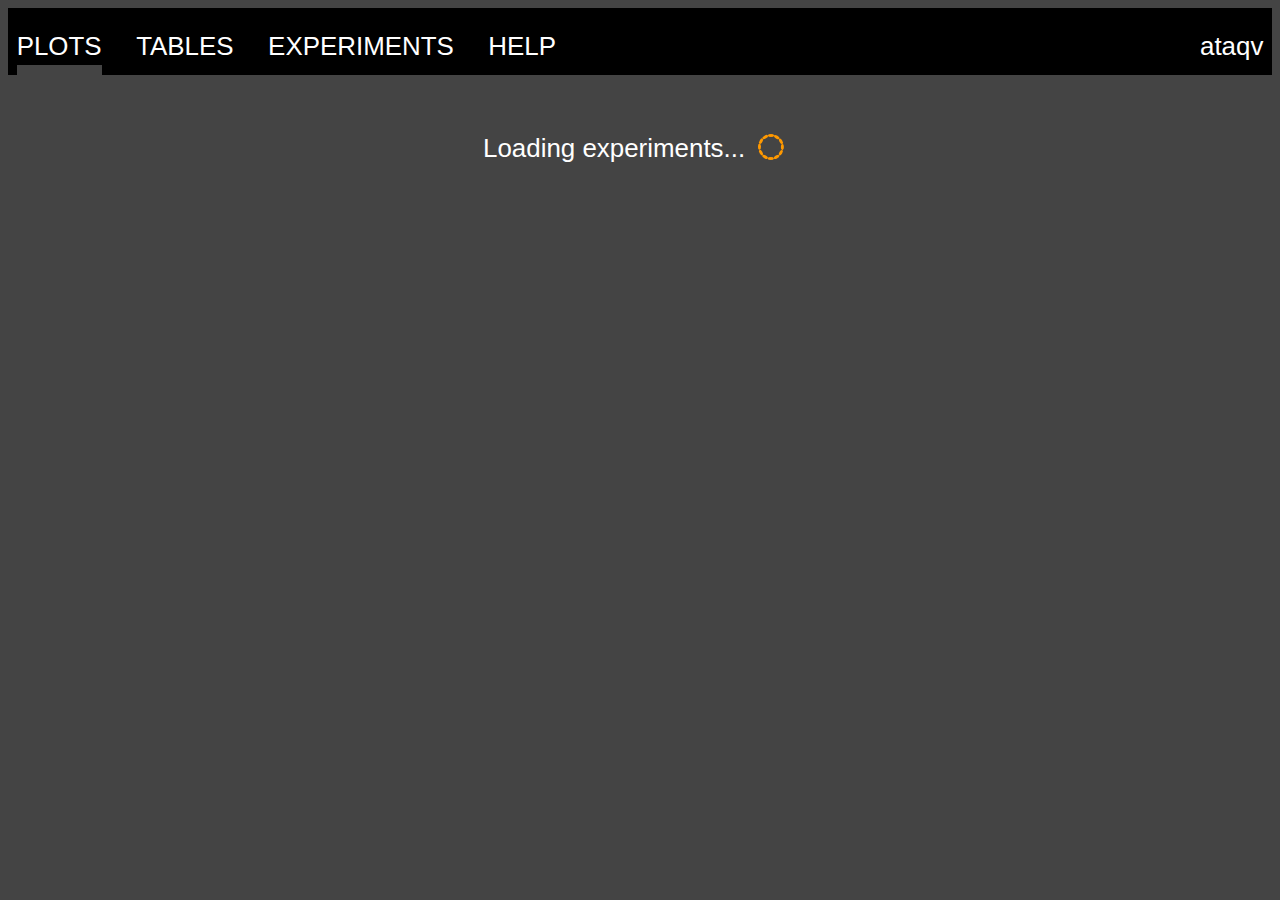
==== docs/demo/index.html @ 18fb8c27 "Update demo data; improve legend hovering" ====
<!DOCTYPE html>
<html>
    <head>
        <meta charset="UTF-8">
        <title>ataqv results viewer</title>
        <link rel="stylesheet" href="css/font-awesome.min.css">
        <link rel="stylesheet" href="css/normalize.css">
        <link rel="stylesheet" href="css/datatables.min.css"/>
        <link rel="stylesheet" href="css/datatables.fontawesome.css"/>

        <link rel="stylesheet" href="css/ataqv.css">

        <script src="js/d3.min.js"></script>
        <script src="js/datatables.min.js"></script>
        <script src="js/ataqv.js" defer></script>
        <script src="js/configuration.js" defer></script>
    </head>
    <body>
        <div id="mask"></div>
        <div id="status" class="active">
            <div id="message">Loading experiments...</div>
            <div id="spinner">
                <div class="sk-fading-circle">
                    <div class="sk-circle1 sk-circle"></div>
                    <div class="sk-circle2 sk-circle"></div>
                    <div class="sk-circle3 sk-circle"></div>
                    <div class="sk-circle4 sk-circle"></div>
                    <div class="sk-circle5 sk-circle"></div>
                    <div class="sk-circle6 sk-circle"></div>
                    <div class="sk-circle7 sk-circle"></div>
                    <div class="sk-circle8 sk-circle"></div>
                    <div class="sk-circle9 sk-circle"></div>
                    <div class="sk-circle10 sk-circle"></div>
                    <div class="sk-circle11 sk-circle"></div>
                    <div class="sk-circle12 sk-circle"></div>
                </div>
            </div>
        </div>
        <div id="banner">
            <h1><a href="https://github.com/ParkerLab/ataqv/">ataqv</a></h1>
            <ul id="tabs" class="tabs">
                <li class="tab active" data-tab="plotTabBody">
                    <h1>
                        <a class="tabLink" id="plotTab" href="#plotTabBody">Plots</a>
                    </h1>
                </li>
                <li class="tab" data-tab="tableTabBody">
                    <h1>
                        <a class="tabLink" id="table_tab" href="#tableTabBody">Tables</a>
                    </h1>
                </li>
                <li class="tab" data-tab="experimentTabBody">
                    <h1>
                        <a class="tabLink" href="#experimentTabBody">Experiments</a>
                    </h1>
                </li>
                <li><h1><a id="help" href="#plotTabBodyHelp" data-helpid="plotTabBodyHelp">Help</a></h1></li>
            </ul>
        </div>
        <div id="main">
            <div id="description"></div>
            <div id="tabbodies">
                <div id="plotTabBody" class="tabbody active">
                    <div id="plots">
                        <div class="plotContainer" id="fragmentLengthDistancePlot">
                            <div class="plotHeader">
                                <h2>Distance from reference fragment length distribution</h2>
                            </div>
                            <div class="plotMain">
                                <div class="plotbox">
                                    <div class="plot"></div>
                                    <div class="detail"></div>
                                </div>
                                <div class="control">
                                    <div class="controls">
                                        <label>y axis:&nbsp;
                                            <select class="yaxis-select plot-configuration" data-plot="plotFragmentLengthDistance">
                                                <option value="hqaa" selected>High-quality autosomal (%)</option>
                                                <option value="properly_paired_and_mapped_reads">Properly paired and mapped (%)</option>
                                                <option value="short_mononucleosomal_ratio">Short-to-mononucleosomal ratio</option>
                                                <option value="duplicate_autosomal_reads">Autosomal duplicates (%)</option>
                                            </select>
                                        </label>
                                        <button class="reset">Reset zoom</button>
                                        <button class="showall">Show all</button>
                                        <button class="hideall">Hide all</button>
                                    </div>
                                    <div class="legend"></div>
                                </div>
                            </div>
                        </div>
                        <div class="plotContainer" id="fragmentLengthPlot">
                            <div class="plotHeader">
                                <h2>Fragment length distribution</h2>
                            </div>
                            <div class="plotMain">
                                <div class="plotbox">
                                    <div class="plot"></div>
                                    <div class="detail"></div>
                                </div>
                                <div class="control">
                                    <div class="controls">
                                        <label>Smoothing:&nbsp;
                                            <select class="resolution plot-configuration" data-plot="plotFragmentLength">
                                                <option>1</option>
                                                <option selected>10</option>
                                                <option>20</option>
                                                <option>50</option>
                                            </select> bp
                                        </label>
                                        <label>Y axis scale:&nbsp;
                                            <select class="yScale plot-configuration" data-plot="plotFragmentLength">
                                                <option value="1" selected>Linear</option>
                                                <option value="0.5">Exponential</option>
                                            </select>
                                        </label>
                                        <label>Reference:&nbsp;
                                            <input type="checkbox" class="referenceToggle" data-plot="fragmentLengthPlot" name="fragmentLengthPlotReference" checked>
                                        </label>
                                        <button class="reset">Reset zoom</button>
                                        <button class="showall">Show all</button>
                                        <button class="hideall">Hide all</button>
                                    </div>
                                    <div class="legend"></div>
                                </div>
                            </div>
                        </div>
                        <div class="plotContainer" id="peakReadCountsPlot">
                            <div class="plotHeader">
                                <h2>Cumulative fraction of HQAA overlapping peaks</h2>
                            </div>
                            <div class="plotMain">
                                <div class="plotbox">
                                    <div class="plot"></div>
                                    <div class="detail"></div>
                                </div>
                                <div class="control">
                                    <div class="controls">
                                        <button class="reset">Reset zoom</button>
                                        <button class="showall">Show all</button>
                                        <button class="hideall">Hide all</button>
                                    </div>
                                    <div class="legend"></div>
                                </div>
                            </div>
                        </div>
                        <div class="plotContainer" id="peakTerritoryPlot">
                            <div class="plotHeader">
                                <h2>Cumulative fraction of peak territory</h2>
                            </div>
                            <div class="plotMain">
                                <div class="plotbox">
                                    <div class="plot"></div>
                                    <div class="detail"></div>
                                </div>
                                <div class="control">
                                    <div class="controls">
                                        <button class="reset">Reset zoom</button>
                                        <button class="showall">Show all</button>
                                        <button class="hideall">Hide all</button>
                                    </div>
                                    <div class="legend"></div>
                                </div>
                            </div>
                        </div>
                        <div class="plotContainer" id="mapqPlot">
                            <div class="plotHeader">
                                <h2>Mapping quality distribution</h2>
                            </div>
                            <div class="plotMain">
                                <div class="plotbox">
                                    <div class="plot"></div>
                                    <div class="detail"></div>
                                </div>
                                <div class="control">
                                    <div class="controls">
                                        <button class="reset">Reset zoom</button>
                                        <button class="showall">Show all</button>
                                        <button class="hideall">Hide all</button>
                                    </div>
                                    <div class="legend"></div>
                                </div>
                            </div>
                        </div>
                    </div>
                    <div class="footer">
                        Plots made with ataqv, from the Parker lab at the University of Michigan
                    </div>
                </div>
            </div>
            <div id="tableTabBody" class="tabbody">
                <div id="tables">
                    <div class="tableContainer">
                        <h2>Quality Indicators</h2>
                        <table id="indicators" class="data" width="100%">
                            <thead>
                                <tr>
                                    <th data-metric="name" class="name" data-order="0:asc">
                                        <span>Name</span>
                                    </th>
                                    <th data-metric="library.sample" class="name" data-order="1:asc">
                                        <span>Sample</span>
                                    </th>
                                    <th data-metric="library.library" class="name" data-order="2:asc">
                                        <span>Library</span>
                                    </th>
                                    <th data-metric="percentages.hqaa__total_reads" >
                                        <span data-hovertext="High quality autosomal alignments, as a percentage of all reads. We define these as the primary (not marked duplicate, supplementary, or secondary) alignments of reads properly paired and mapped to autosomes with mapping quality of at least 30. If this metric seems low, look for mitochondrial contamination in the reference metrics below.">High quality autosomal alignments&nbsp;(%)</span>
                                    </th>
                                    <th data-metric="short_mononucleosomal_ratio">
                                        <span data-hovertext="The ratio of fragments 50-100bp long to fragments 150-200bp long. This can indicate under- or over-transposition -- which should also be apparent on the fragment length distribution plot.">Short-to-mononucleosomal ratio</span>
                                    </th>
                                    <th data-metric="fragment_length_distance">
                                        <span data-hovertext="The distance of the experiment's fragment length distribution to a reference distribution. Negative distance should be associated with under-transposition, positive distance should be associated with over-transposition.">Fragment length distribution difference from reference</span>
                                    </th>
                                </tr>
                            </thead>
                            <tbody>
                            </tbody>
                        </table>
                    </div>

                    <div class="tableContainer">
                        <h2>Read Mapping Metrics</h2>
                        <table id="summary" class="data" width="100%">
                            <thead>
                                <tr>
                                    <th data-metric="name" class="name" data-order="0:asc">
                                        <span>Name</span>
                                    </th>
                                    <th data-metric="library.sample" class="name" data-order="1:asc">
                                        <span>Sample</span>
                                    </th>
                                    <th data-metric="library.library" class="name" data-order="2:asc">
                                        <span>Library</span>
                                    </th>
                                    <th data-metric="total_reads" data-metrictype="integer">
                                        <span data-hovertext="The total number of reads from the experiment.">Total reads</span>
                                    </th>
                                    <th data-metric="percentages.properly_paired_and_mapped_reads__total_reads">
                                        <span data-hovertext="Properly paired and mapped reads, as a percentage of all reads.">Properly paired and mapped&nbsp;(%)</span>
                                    </th>
                                    <th data-metric="percentages.secondary_reads__total_reads">
                                        <span data-hovertext="Alternate alignments of reads, of lower quality than their primary alignments.">Secondary&nbsp;(%)</span>
                                    </th>
                                    <th data-metric="percentages.supplementary_reads__total_reads">
                                        <span data-hovertext="Aligned segments of reads mapped in chimeric alignments.">Supplementary&nbsp;(%)</span>
                                    </th>
                                    <th data-metric="percentages.duplicate_reads__total_reads">
                                        <span data-hovertext="Duplicate alignments as a percentage of total reads.">Duplicate&nbsp;(%)</span>
                                    </th>
                                    <th data-metric="mean_mapq">
                                        <span data-hovertext="The mean mapping quality of the experiment's reads.">Mean mapping quality</span>
                                    </th>
                                    <th data-metric="median_mapq" data-metrictype="integer">
                                        <span data-hovertext="The median mapping quality of the experiment's reads.">Median mapping quality</span>
                                    </th>
                                </tr>
                            </thead>
                            <tbody>
                            </tbody>
                        </table>
                    </div>

                    <div class="tableContainer">
                        <h2>Unmapped Read Metrics</h2>
                        <table id="basic_problems" class="data" width="100%">
                            <thead>
                                <tr>
                                    <th data-metric="name" class="name" data-order="0:asc">
                                        <span>Name</span>
                                    </th>
                                    <th data-metric="library.sample" class="name" data-order="1:asc">
                                        <span>Sample</span>
                                    </th>
                                    <th data-metric="library.library" class="name" data-order="2:asc">
                                        <span>Library</span>
                                    </th>
                                    <th data-metric="percentages.unmapped_reads__total_reads">
                                        <span data-hovertext="Unmapped reads, as a percentage of all reads.">Unmapped&nbsp;(%)</span>
                                    </th>
                                    <th data-metric="percentages.unmapped_mate_reads__total_reads">
                                        <span data-hovertext="Unmapped mate reads, as a percentage of all reads.">Unmapped mate&nbsp;(%)</span>
                                    </th>
                                    <th data-metric="percentages.qcfailed_reads__total_reads">
                                        <span data-hovertext="Reads failing quality controls, as a percentage of all reads.">QC&nbsp;fail&nbsp;(%)</span>
                                    </th>
                                    <th data-metric="percentages.unpaired_reads__total_reads">
                                        <span data-hovertext="Unpaired reads, as a percentage of all reads.">Unpaired&nbsp;(%)</span>
                                    </th>
                                    <th data-metric="percentages.reads_mapped_with_zero_quality__total_reads">
                                        <span data-hovertext="Alignments with mapping quality of zero, as a percentage of all reads.">Zero mapping quality&nbsp;(%)</span>
                                    </th>
                                </tr>
                            </thead>
                            <tbody>
                            </tbody>
                        </table>
                    </div>

                    <div class="tableContainer">
                        <h2>Aberrant Mapping Metrics</h2>
                        <table id="other_problems" class="data" width="100%">
                            <thead>
                                <tr>
                                    <th data-metric="name" class="name" rowspan="2" data-order="0:asc">
                                        <span>Name</span>
                                    </th>
                                    <th data-metric="library.sample" class="name" rowspan="2" data-order="1:asc">
                                        <span>Sample</span>
                                    </th>
                                    <th data-metric="library.library" class="name" rowspan="2" data-order="2:asc">
                                        <span>Library</span>
                                    </th>
                                    <th colspan="7">Of all reads, the percentage that paired and mapped but:</th>
                                </tr>

                                <tr>
                                    <th data-metric="percentages.rf_reads__total_reads">
                                        <span data-hovertext="The reads of a proper pair should point toward each other, with the end mapped to the smaller coordinate on the forward strand and the other end on the reverse strand -- FR orientation. These reads were in pairs oriented RF, where the smaller coordinate was on the reverse strand and the larger on the forward strand.">RF</span>
                                    </th>
                                    <th data-metric="percentages.ff_reads__total_reads">
                                        <span data-hovertext="The reads of a proper pair should point toward each other, with the end mapped to the smaller coordinate on the forward strand and the other end on the reverse strand -- FR orientation. These reads were in pairs oriented FF, where both reads mapped on the forward strand.">FF</span>
                                    </th>
                                    <th data-metric="percentages.rr_reads__total_reads">
                                        <span data-hovertext="The reads of a proper pair should point toward each other, with the end mapped to the smaller coordinate on the forward strand and the other end on the reverse strand -- FR orientation. These reads were in pairs oriented RR, where both reads mapped on the reverse strand.">RR</span>
                                    </th>
                                    <th data-metric="percentages.reads_with_mate_mapped_to_different_reference__total_reads">
                                        <span data-hovertext="Each read of the pair mapped to a different reference (chromosome).">on different chromosomes</span>
                                    </th>
                                    <th data-metric="percentages.reads_with_mate_too_distant__total_reads">
                                        <span data-hovertext="The reads of the pair aligned to locations that are too far apart to be plausible, given the fragment lengths in the dataset.">too far from mate</span>
                                    </th>
                                    <th data-metric="percentages.reads_mapped_and_paired_but_improperly__total_reads">
                                        <span data-hovertext="We don't know why these are not marked properly paired and mapped. Sorry. You can have ataqv log problematic reads, so you can try to diagnose them. Let us know what you find.">just not properly</span>
                                    </th>
                                </tr>
                            </thead>
                            <tbody>
                            </tbody>
                        </table>
                    </div>

                    <div class="tableContainer">
                        <h2>Reference Mapping Metrics</h2>
                        <table id="reference" class="data" width="100%">
                            <thead>
                                <tr>
                                    <th data-metric="name" class="name" rowspan="2" data-order="0:asc">
                                        <span>Name</span>
                                    </th>
                                    <th data-metric="library.sample" class="name" rowspan="2" data-order="1:asc">
                                        <span>Sample</span>
                                    </th>
                                    <th data-metric="library.library" class="name" rowspan="2" data-order="2:asc">
                                        <span>Library</span>
                                    </th>
                                    <th colspan="2">Autosomal</th>
                                    <th colspan="2">Mitochondrial</th>
                                </tr>

                                <tr>
                                    <th data-metric="percentages.total_autosomal_reads__total_reads">
                                        <span data-hovertext="The number of reads aligned to autosomes, as a percentage of all reads.">% of all reads</span>
                                    </th>
                                    <th data-metric="percentages.duplicate_autosomal_reads__total_autosomal_reads">
                                        <span data-hovertext="The percentage of reads aligned to autosomes that were duplicates.">Duplicates (% of autosomal alignments)</span>
                                    </th>
                                    <th data-metric="percentages.total_mitochondrial_reads__total_reads">
                                        <span data-hovertext="The number of reads aligned to the mitochondrial reference, as a percentage of all reads.">% of all reads</span>
                                    </th>
                                    <th data-metric="percentages.duplicate_mitochondrial_reads__total_mitochondrial_reads">
                                        <span data-hovertext="The percentage of reads mapped to the mitochondrial reference that were duplicates.">Duplicates&nbsp;(% of mitochondrial alignments)</span>
                                    </th>
                                </tr>
                            </thead>
                            <tbody>
                            </tbody>
                        </table>
                    </div>

                    <div class="tableContainer">
                        <h2>Peak Metrics</h2>
                        <table id="peaks" class="data" width="100%">
                            <thead>
                                <tr>
                                    <th data-metric="name" class="name" data-order="0:asc">
                                        <span>Name</span>
                                    </th>
                                    <th data-metric="library.sample" class="name" data-order="0:asc">
                                        <span>Sample</span>
                                    </th>
                                    <th data-metric="library.library" class="name" data-order="1:asc">
                                        <span>Library</span>
                                    </th>
                                    <th data-metric="total_peaks" data-metrictype="integer">
                                        <span data-hovertext="The total number of peaks called.">Total peaks</span>
                                    </th>
                                    <th data-metric="hqaa_overlapping_peaks_percent">
                                        <span data-hovertext="The percentage of high quality autosomal alignments that overlapped called peaks.">High quality autosomal alignments overlapping peaks&nbsp;(%)</span>
                                    </th>
                                </tr>
                            </thead>
                            <tbody>
                            </tbody>
                        </table>
                    </div>
                    <div class="footer">
                        Metrics produced with ataqv, from the Parker lab at the University of Michigan
                    </div>
                </div>
            </div>
            <div id="experimentTabBody" class="tabbody">
                <div id="experiments">
                    <table id="experimentsTable" width="100%">
                        <thead>
                            <tr>
                                <th class="name">
                                    Name
                                </th>
                                <th class="name">
                                    Sample
                                </th>
                                <th class="name">
                                    Library
                                </th>
                                <th>
                                    Library description
                                </th>
                                <th>
                                    Experiment description
                                </th>
                                <th>
                                    ataqv metrics
                                </th>
                            </tr>
                        </thead>
                        <tbody>
                        </tbody>
                    </table>
                    <div class="footer">
                        Experiments measured with ataqv, from the Parker lab at the University of Michigan
                    </div>
                </div>
            </div>
            <div class="help" id="plotTabBodyHelp">
                <h2><div>Using the Plots tab</div><button class="cleaner"><i class="fa fa-times-circle"></i><span></span></button></h2>
                <p>Each plot has specific help, but generally you can:</p>
                <ul>
                    <li>Double click or use the mouse wheel or trackpad scrolling to zoom.</li>
                    <li>Drag to pan.</li>
                    <li>Hover over plot dots or lines to highlight them and see experiment details.</li>
                    <li>Hover over legend items to highlight samples in the plot.</li>
                    <li>Click legend items to toggle sample visibility in the plot.</li>
                </ul>
            </div>
            <div class="help" id="tableTabBodyHelp">
                <h2><div>Using the Tables tab</div><button class="cleaner"><i class="fa fa-times-circle"></i><span></span></button></h2>
                <p>Hover over table headings to see descriptions of the metrics.</p>
                <p>Filter the table by entering text in the Search box. Clear that box to restore the full table.</p>
                <p>Most table headings can be clicked to sort the table.</p>
            </div>
            <div class="help" id="experimentTabBodyHelp">
                <h2><div>Using the Experiments tab</div><button class="cleaner"><i class="fa fa-times-circle"></i><span></span></button></h2>
                <p>If a URL was specified when running ataqv, the "Experiment description" column will contain links to more information on the experiments.</p>
                <p>The original ataqv metrics files used to produce this viewer can be downloaded via the links in the last column. They're plain JSON files that you can use to produce your own plots with R or Pandas, or analyze further with your own programs.</p>
                <p>You can search the experiment list by entering text in the Search box.</p>
            </div>
        </div>
        <script>
            function initialize() {
                ataqv.initialize();
            };

            function ready(fn) {
                if (document.readyState != 'loading') {
                    fn();
                } else {
                    document.addEventListener('DOMContentLoaded', fn);
                }}
            ready(initialize);
        </script>
    </body>
</html>
---- docs/demo/css/ataqv.css ----
@font-face {
    font-family: "Source Sans Pro";
    font-style: normal;
    font-weight: 400;
    src: local("Source Sans Pro"), url("../fonts/sourcesanspro-regular.woff");
}

@font-face {
    font-family: "Source Sans Pro";
    font-style: normal;
    font-weight: 600;
    src: local("Source Sans Pro SemiBold"), url("../fonts/sourcesanspro-semibold.woff");
}

@font-face {
    font-family: "Source Sans Pro";
    font-style: italic;
    font-weight: 400;
    src: local("Source Sans Pro Italic"), url("../fonts/sourcesanspro-regularit.woff");
}

@font-face {
    font-family: "Source Sans Pro";
    font-style: italic;
    font-weight: 600;
    src: local("Source Sans Pro SemiBold Italic"), url("../fonts/sourcesanspro-semiboldit.woff");
}

/* general rules */

*,
*:before,
*:after {
    box-sizing: border-box;
}

html {
    font-family: 'Source Sans Pro', sans-serif;
    font-size: calc(1em + 0.1vw);
    color: #393930;
}

body {
    background: #444;
    color: #fff;
    position: relative;
}

button {
    font-size: 0.9em;
    outline: none;
    border-radius: 4px;
    border: 1px solid #06c;
    background: #06c;
    color: #fff;
    text-transform: uppercase;
    padding: 0.25em 0.5em;
    box-shadow: 1px 2px 4px 0px rgba(0, 0, 0, 0.25);
}

button:active {
    background: #05a;
    border-color: #05a;
    box-shadow: none;
}

button:focus {
    outline: none;
}

button:hover {

}

a {
    color: #fff;
}

dt {
    font-weight: bold;
}

dd {
    margin: 0.5em 1em 1em 1em;
}

h1, h2, h3, h4, h5, h6 {
    margin: 0 0 0.25em 0;
    padding: 0;
    line-height: 1;
    font-weight: normal;
}

button:focus {
    outline: none;
}

ul {
    position: relative;
}

li {
    padding: 0 0.5em;
}

.hidden {
    visibility: hidden;
}

.visible {
    visibility: visible;
}

.footer {
    padding: 1em;
    text-align: right;
    width: 100%;
}

/** Help popups */

.help {
    position: fixed;
    z-index: 9999;
    opacity: 1;
    left: -9999em;
    top: -9999em;
    width: 50vw;
    border: 1px solid #444;
    border-radius: 10px;
    background: #fff;
    color: #444;
    box-shadow: 0 0 20px 4px rgba(0, 0, 0, 0.5);
}

.help h2 {
    border-top-left-radius: 10px;
    border-top-right-radius: 10px;
    display: flex;
    background: #f90;
    padding: 1em;
    color: #fff;
}

.help h2 .cleaner {
    background: transparent;
    border: none;
    box-shadow: none;
    color: #fff;
}

.help h2 > div {
    flex: 1;
}

.help p {
    margin: 1em;
}

.visibleHelp {
    left: 25vw;
    top: 10vw;
}

/** end help */

/** loading spinner from SpinKit: https://github.com/tobiasahlin/SpinKit */

.sk-fading-circle {
    width: 1em;
    height: 1em;
    position: relative;
}

.sk-fading-circle .sk-circle {
    width: 100%;
    height: 100%;
    position: absolute;
    left: 0;
    top: 0;
}

.sk-fading-circle .sk-circle:before {
    content: '';
    display: block;
    margin: 0 auto;
    width: 12%;
    height: 10%;
    background-color: #f90;
    border-radius: 100%;
    -webkit-animation: sk-circleFadeDelay 1.2s infinite ease-in-out both;
    animation: sk-circleFadeDelay 1.2s infinite ease-in-out both;
}

.sk-fading-circle .sk-circle2 {
    -webkit-transform: rotate(30deg);
    -ms-transform: rotate(30deg);
    transform: rotate(30deg);
}

.sk-fading-circle .sk-circle3 {
    -webkit-transform: rotate(60deg);
    -ms-transform: rotate(60deg);
    transform: rotate(60deg);
}

.sk-fading-circle .sk-circle4 {
    -webkit-transform: rotate(90deg);
    -ms-transform: rotate(90deg);
    transform: rotate(90deg);
}

.sk-fading-circle .sk-circle5 {
    -webkit-transform: rotate(120deg);
    -ms-transform: rotate(120deg);
    transform: rotate(120deg);
}

.sk-fading-circle .sk-circle6 {
    -webkit-transform: rotate(150deg);
    -ms-transform: rotate(150deg);
    transform: rotate(150deg);
}

.sk-fading-circle .sk-circle7 {
    -webkit-transform: rotate(180deg);
    -ms-transform: rotate(180deg);
    transform: rotate(180deg);
}

.sk-fading-circle .sk-circle8 {
    -webkit-transform: rotate(210deg);
    -ms-transform: rotate(210deg);
    transform: rotate(210deg);
}

.sk-fading-circle .sk-circle9 {
    -webkit-transform: rotate(240deg);
    -ms-transform: rotate(240deg);
    transform: rotate(240deg);
}

.sk-fading-circle .sk-circle10 {
    -webkit-transform: rotate(270deg);
    -ms-transform: rotate(270deg);
    transform: rotate(270deg);
}

.sk-fading-circle .sk-circle11 {
    -webkit-transform: rotate(300deg);
    -ms-transform: rotate(300deg);
    transform: rotate(300deg);
}

.sk-fading-circle .sk-circle12 {
    -webkit-transform: rotate(330deg);
    -ms-transform: rotate(330deg);
    transform: rotate(330deg);
}

.sk-fading-circle .sk-circle2:before {
    -webkit-animation-delay: -1.1s;
    animation-delay: -1.1s;
}

.sk-fading-circle .sk-circle3:before {
    -webkit-animation-delay: -1s;
    animation-delay: -1s;
}

.sk-fading-circle .sk-circle4:before {
    -webkit-animation-delay: -0.9s;
    animation-delay: -0.9s;
}

.sk-fading-circle .sk-circle5:before {
    -webkit-animation-delay: -0.8s;
    animation-delay: -0.8s;
}

.sk-fading-circle .sk-circle6:before {
    -webkit-animation-delay: -0.7s;
    animation-delay: -0.7s;
}

.sk-fading-circle .sk-circle7:before {
    -webkit-animation-delay: -0.6s;
    animation-delay: -0.6s;
}

.sk-fading-circle .sk-circle8:before {
    -webkit-animation-delay: -0.5s;
    animation-delay: -0.5s;
}

.sk-fading-circle .sk-circle9:before {
    -webkit-animation-delay: -0.4s;
    animation-delay: -0.4s;
}

.sk-fading-circle .sk-circle10:before {
    -webkit-animation-delay: -0.3s;
    animation-delay: -0.3s;
}

.sk-fading-circle .sk-circle11:before {
    -webkit-animation-delay: -0.2s;
    animation-delay: -0.2s;
}

.sk-fading-circle .sk-circle12:before {
    -webkit-animation-delay: -0.1s;
    animation-delay: -0.1s;
}

@-webkit-keyframes sk-circleFadeDelay {
    0%, 39%, 100% { opacity: 0; }
    40% { opacity: 1; }
}

@keyframes sk-circleFadeDelay {
    0%, 39%, 100% { opacity: 0; }
    40% { opacity: 1; }
}

/* end SpinKit */


/* tables */

table {
    border-collapse: collapse;
    margin-bottom: 2em;
    width: 100%;
}

tbody tr {
    border-bottom: 1px solid #f0f0f0;
}

table.dataTable {
    border-collapse: collapse;
}

table.dataTable tbody tr {
    background: #444;
    color: #ccc;
    border-bottom: 1px solid #333 !important;
}

th {
    position: relative;
    background: #f0f0f3;
    padding: 0.25em 20px 0.25em 0.25em;
    font-weight: normal !important;
    text-align: left;
    vertical-align: bottom;
    border: none;
    border-right: 1px solid #ccc;
    white-space: nowrap;
    background-clip: padding-box;
    user-select: none;
    -moz-user-select: none;
    -webkit-user-select: none;
}

table.dataTable thead {
    background: #1a1a1a !important;
    border: 1px solid #000;
}

table.dataTable thead th {
    position: relative;
    background: #222;
    color: #ccc;
    padding: 0.25em 1.5em 0.25em 0.25em;
    font-weight: normal !important;
    text-align: right;
    vertical-align: bottom;
    border: none;
    border-right: 1px solid #000;
    white-space: nowrap;
    background-clip: padding-box;
    user-select: none;
    -moz-user-select: none;
    -webkit-user-select: none;
}

table.data th {
    text-align: right;
}

table.dataTable th.name {
    text-align: left;
}

th:last-child {
    border-right: none;
}

td {
    padding: 0.25em 20px 0.25em 0.25em;
    text-align: left;
    vertical-align: top;
}

table.data td.name {
    text-align: left;
}

table.data td + td {
    text-align: right;
}

.dataTables_wrapper {
    background: #333;
    color: #ccc;
    border-radius: 0.25em;
    padding: 1em;
    margin-bottom: 1em;
}

.dataTables_wrapper .dataTables_length,
.dataTables_wrapper .dataTables_filter,
.dataTables_wrapper .dataTables_info,
.dataTables_wrapper .dataTables_processing,
.dataTables_wrapper .dataTables_paginate {
    color: #999;
}

.dataTables_wrapper .dataTables_paginate .paginate_button {
    color: #999 !important;
}

table.dataTable.dtr-inline.collapsed>tbody>tr>td:first-child:before,
table.dataTable.dtr-inline.collapsed>tbody>tr>th:first-child:before {
    background-color: #000;
    border: 2px solid #999;
    line-height: 1em;
}

table.dataTable.dtr-inline.collapsed>tbody>tr.parent>td:first-child:before,
table.dataTable.dtr-inline.collapsed>tbody>tr.parent>th:first-child:before {
    content: '-';
    background-color: #555;
}

table.dataTable thead th.sorting::after,
table.dataTable thead th.sorting_asc::after,
table.dataTable thead th.sorting_desc::after {
    top: 4px;
}

.tableContainer {
    margin-bottom: 2em;
}

/* end tables */

/* tabs */

.tabs {
    display: flex;
    flex-wrap: nowrap;
    margin-bottom: 0;
    padding: 0 0 0 1em;
}

.tabs h1 {
    font-size: 1.5em;
    font-weight: 400;
    margin-bottom: 0;
    text-transform: uppercase;
}

.tabs li {
    flex: 0 1 auto;
    margin: 0;
    padding: 0 2em 0 0;
}

.tabs a {
    position: relative;
    display: block;
    padding: 0 0 0.2em 0;
    text-decoration: none;
    outline: none;
    color: #ccc;
    border-bottom: 10px solid rgba(0, 0, 0, 0);
    text-shadow: none;
    -webkit-transition: 200ms linear 0s;
    -moz-transition: 200ms linear 0s;
    -o-transition: 200ms linear 0s;
    transition: 200ms linear 0s;
}

.tabs .active a {
    color: #fff;
    border-bottom: 10px solid #444;
}

.tabs li:hover {
    color: #039;
    transition: all 100ms;
}

#tabbodies {
    position: absolute;
    top: -999999em;
}

.tabbody {
    position: absolute;
    top: -99999em;
    left: -99999em;
    width: 100%;
    display: block;
    opacity: 0;
    flex-direction: row;
    padding: 1em;
    height: 100%;
}

.tabbody.active {
    position: relative;
    top: 0;
    left: 0;
    display: block;
    opacity: 1;
    transition: opacity 200ms;
}

/** end tabs */

*[data-hovertext]:hover {
    position: relative;
}

*[data-hovertext]:hover::after {
    position: absolute;
    left: 0;
    top: 150%;
    min-width: 20em;
    max-width: 100%;
    min-height: 2em;
    max-height: 20em;
    display: block;
    content: attr(data-hovertext);
    text-align: left;
    font-size: 0.9em;
    font-weight: normal;
    font-style: italic;
    white-space: normal;
    padding: 0.5em;
    color: #444;
    z-index: 20;
    border-radius: 5px;
    box-shadow: 0 0 20px 4px rgba(0, 0, 0, 0.5);
    background: #fff;
}

th:last-child *[data-hovertext]:hover::after,
td:last-child *[data-hovertext]:hover::after,
*[data-hovertext].hoverLeft:hover::after {
    left: auto;
    right: 0;
}

#banner {
    padding: 1.5em 0.5em 0 0.5em;
    background: #000;
    color: #fff;
    display: flex;
    justify-content: space-between;
    flex-direction: row-reverse;
}

#banner > * {
    flex: 1;
    margin-bottom: 0;
    padding-bottom: 0;
}

#banner > h1 {
    font-size: 1.5em;
    text-align: right;
    padding: 0 0 0.2em 0;
    margin: 0;
}

#banner ul {
    position: relative;
    list-style: none;
    margin: 0;
    padding: 0;
}

#banner a {
    color: #fff;
    text-decoration: none;
}

#mask {
    position: fixed;
    z-index: 999;
    left: -99999em;
    height: 100%;
    width: 100%;
    overflow: hidden;
    background: transparent;
}

#mask.active {
    left: 0;
}

#description {
    margin: 1em;
}

#status {
    position: absolute;
    top: 0;
    z-index: 99999;
    left: -99999em;
    height: 100%;
    width: 100%;
    padding: 10%;
    text-align: center;
    overflow: hidden;
    display: flex;
    flex-direction: row;
    justify-content: center;
    flex-wrap: nowrap;
    font-size: 1.5em;
    background: linear-gradient(to bottom, transparent, transparent 2.75em, #444 2.75em);
}

#status.active {
    left: 0;
}

#spinner {
    flex: 1
    position: relative;
    text-align: right;
}

#spinner > div {
    padding-right: 2em;
}p

#tables {
    display: block;
}

#tables th[colspan]:not([colspan="1"]) {
    background: transparent;
    text-align: center;
}

#experimentsTable th {
    text-align: left;
}

/* Plots */

#plots {
    position: relative;
    display: flex;
    flex-wrap: wrap;
}

.plotContainer {
    min-width: 800px;
    flex: 1 1 100%;
    display: flex;
    flex-direction: column;
    justify-content: space-between;
    align-items: stretch;
    position: relative;
    margin: 0 2em 2em 0;
}

.plotMain {
    position: relative;
    flex: 1 0 auto;
    display: flex;
    flex-direction: column;
}

.plotbox {
    flex: 1 1 60%;
    background: #222;
    border-top-left-radius: 0.25em;
    border-top-right-radius: 0.25em;
    position: relative;
    display: flex;
    flex-direction: row;
    justify-content: space-between;
    align-items: stretch;
    padding: 1em 0;
}

.plot {
    position: relative;
    flex: 0 1 50%;
    height: 45vh;
}

.plotBackground {
    fill: #111;
}

.detail {
    position: relative;
    flex: 0 1 50%;
    font-size: 0.75em;
    color: #f0f0f0;
    padding: 0 1em;
}

.detail table thead {
    border-bottom: 1px solid #555;
}

.detail tbody tr {
    border-bottom: 1px solid #333;
}

.detail th {
    background: transparent;
    border-right: none;
    font-weight: bold;
    vertical-align: top;
}

.detail td {
    vertical-align: top;
    white-space: wrap;
    word-break: break-all;
}

.axis {
    font-family: 'Source Sans Pro', sans-serif;
    font-size: 0.75rem;
    fill: #f0f0f0;
    user-select: none;
    -moz-user-select: none;
    -webkit-user-select: none;
}

.axis path,
.axis line {
    fill: none;
    stroke: #444;
    shape-rendering: crispEdges;
}

.origin line{
	stroke: #777;
}

.axis text {
    fill: #eee;
}

.plotItem {
    opacity: 0.75;
}

.unhighlight {
    opacity: 0.25;
}

.highlight {
    visibility: visible;
    opacity: 1;
}

.dot.highlight {
    fill: rgba(255, 255, 0, 1) !important;
}

.line {
    stroke-width: 2;
}

.line.highlight {
    stroke: rgba(255, 255, 0, 1) !important;
    stroke-width: 3;
}

.line.reference {
    stroke: rgba(255, 0, 0, 1) !important;
    stroke-width: 2;
    stroke-dasharray: 10, 1;
    z-index: 999999;
}

.control {
    flex: 1 1 40%;
    border-top-left-radius: 0;
    border-top-right-radius: 0;
    display: flex;
    flex-direction: row;
    justify-content: flex-start;
    background: #333;
    padding: 1em;
    border-radius: 0.25em;
}

.control > * {
    flex: 1;
}

.controls {
    flex: 0 1 auto;
    display: flex;
    flex-direction: column;
    justify-content: flex-start;
}

.controls > * {
    flex: 0 0 auto;
    margin: 0 0 0.25em 0;
}

.controls label {
    font-size: 0.9em;
    text-transform: uppercase;
}

.legend {
    color: #fff;
    margin: 0 1em 0 2em;
    position: relative;
    font-size: 0.75rem;
    height: 100p%;
    overflow: auto;
    user-select: none;
    -moz-user-select: none;
    -webkit-user-select: none;
}

.legend > ul {
    list-style: none;
    margin: 0 2em;
    display: flex;
    flex-direction: row;
    flex-wrap: wrap;
}

.legend li {
    position: r2elative;
    flex: 0 1 50%;
    display: flex;
    cursor: pointer;
}

.legend li.targetHidden {
    font-weight: 600;
    opacity: 0.4;
    visibility: visible;
    font-style: italic;
}

.legendItemColor {
    display: inline-block;
    width: 1em;
    height: 1em;
    margin-right: 0.5em;
    background-color: #999;
    opacity: 0.75;
}

/* end plots */

@media screen and (min-width: 1024px) {
    .legend li {
        flex-basis: 33%;
    }
}


@media screen and (min-width: 1800px) {
    .plotContainer {
        flex: 0 1 45%;
    }

    .legend li {
        flex-basis: 50%;
    }
}

@media print {
    @page {
        size: letter landscape;
    }

    * {
        widows: 3;
        orphans: 3;
    }

    html, body {
        color: #000;
        font-size: 0.75em;
    }

    h1, h2, h3, h4, h5, h6 {
        page-break-after: avoid;
    }

    .cleaner {
        display: none;
    }

    #banner {
        display: none;
    }

    .footer {
        position: fixed;
        bottom: 0;
    }

    #tabs, #status, .controls {
        display: none;
    }

    .tabbody {
        padding: 1em 0;
    }

    tr {
        page-break-inside: avoid;
    }

    .tableContainer h2 + table {
        page-break-before: avoid;
        break-before: avoid;
    }

    .tableContainer {
        page-break-inside: avoid;
    }

    .plotContainer + .plotContainer {
        page-break-before: always;
    }

    .plot {
        width: 90%;
        height: 30%;
    }

    .legend {
        font-size: 1em;
    }

    .legend li {
        opacity: 1;
    }
}
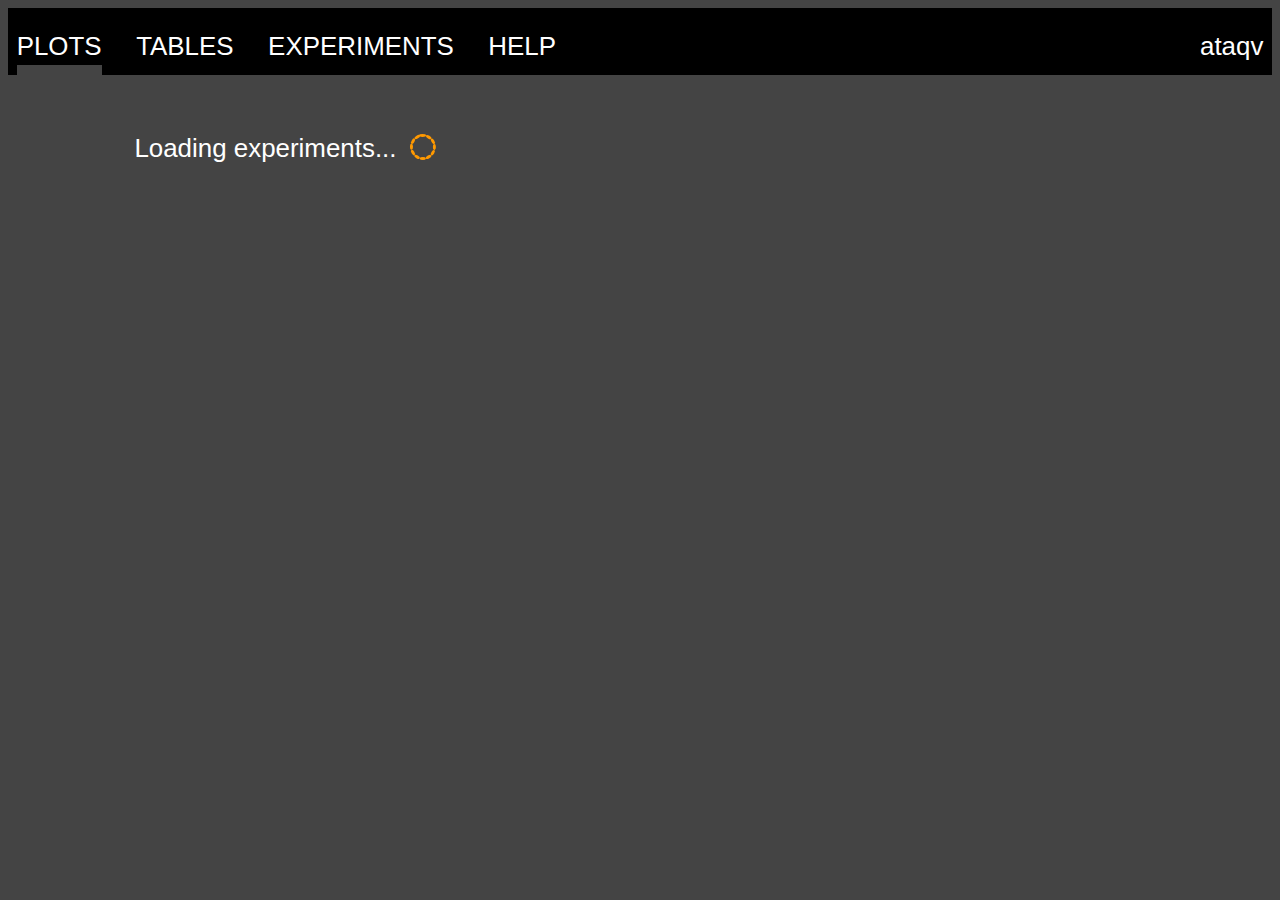
==== commit 58e82856: "Add TSS enrichment plot." ====
--- a/docs/demo/index.html
+++ b/docs/demo/index.html
@@ -17,6 +17,7 @@
     </head>
     <body>
         <div id="mask"></div>
+        <div id="tooltip"></div>
         <div id="status" class="active">
             <div id="message">Loading experiments...</div>
             <div id="spinner">
@@ -39,146 +40,234 @@
         <div id="banner">
             <h1><a href="https://github.com/ParkerLab/ataqv/">ataqv</a></h1>
             <ul id="tabs" class="tabs">
-                <li class="tab active" data-tab="plotTabBody">
+                <li class="tab active" data-tab="plotTab">
                     <h1>
-                        <a class="tabLink" id="plotTab" href="#plotTabBody">Plots</a>
+                        <a class="tabLink" href="#plotTab">Plots</a>
                     </h1>
                 </li>
-                <li class="tab" data-tab="tableTabBody">
+                <li class="tab" data-tab="tableTab">
                     <h1>
-                        <a class="tabLink" id="table_tab" href="#tableTabBody">Tables</a>
+                        <a class="tabLink" href="#tableTab">Tables</a>
                     </h1>
                 </li>
-                <li class="tab" data-tab="experimentTabBody">
+                <li class="tab" data-tab="experimentTab">
                     <h1>
-                        <a class="tabLink" href="#experimentTabBody">Experiments</a>
+                        <a class="tabLink" href="#experimentTab">Experiments</a>
                     </h1>
                 </li>
-                <li><h1><a id="help" href="#plotTabBodyHelp" data-helpid="plotTabBodyHelp">Help</a></h1></li>
+                <li><h1><a id="help" class="helpOpener" href="#plotTabHelp" data-helpid="plotTabHelp">Help</a></h1></li>
             </ul>
         </div>
         <div id="main">
             <div id="description"></div>
             <div id="tabbodies">
-                <div id="plotTabBody" class="tabbody active">
-                    <div id="plots">
-                        <div class="plotContainer" id="fragmentLengthDistancePlot">
-                            <div class="plotHeader">
-                                <h2>Distance from reference fragment length distribution</h2>
-                            </div>
-                            <div class="plotMain">
-                                <div class="plotbox">
-                                    <div class="plot"></div>
-                                    <div class="detail"></div>
-                                </div>
-                                <div class="control">
-                                    <div class="controls">
-                                        <label>y axis:&nbsp;
-                                            <select class="yaxis-select plot-configuration" data-plot="plotFragmentLengthDistance">
-                                                <option value="hqaa" selected>High-quality autosomal (%)</option>
-                                                <option value="properly_paired_and_mapped_reads">Properly paired and mapped (%)</option>
-                                                <option value="short_mononucleosomal_ratio">Short-to-mononucleosomal ratio</option>
-                                                <option value="duplicate_autosomal_reads">Autosomal duplicates (%)</option>
-                                            </select>
-                                        </label>
-                                        <button class="reset">Reset zoom</button>
-                                        <button class="showall">Show all</button>
-                                        <button class="hideall">Hide all</button>
-                                    </div>
-                                    <div class="legend"></div>
-                                </div>
-                            </div>
+                <div id="plotTab" class="tabbody active">
+                    <div id="plotTabContent">
+                        <div id="plotSampleList">
+                            <div>
+                                <h2>Samples</h2>
+                                <div class="controls horizontal">
+                                    <button class="showall">Show all</button>
+                                    <button class="hideall">Hide all</button>
+                                </div>
+                            </div>
+                            <nav class="legend"></nav>
                         </div>
-                        <div class="plotContainer" id="fragmentLengthPlot">
-                            <div class="plotHeader">
-                                <h2>Fragment length distribution</h2>
-                            </div>
-                            <div class="plotMain">
-                                <div class="plotbox">
-                                    <div class="plot"></div>
-                                    <div class="detail"></div>
-                                </div>
-                                <div class="control">
-                                    <div class="controls">
-                                        <label>Smoothing:&nbsp;
-                                            <select class="resolution plot-configuration" data-plot="plotFragmentLength">
-                                                <option>1</option>
-                                                <option selected>10</option>
-                                                <option>20</option>
-                                                <option>50</option>
-                                            </select> bp
-                                        </label>
-                                        <label>Y axis scale:&nbsp;
-                                            <select class="yScale plot-configuration" data-plot="plotFragmentLength">
-                                                <option value="1" selected>Linear</option>
-                                                <option value="0.5">Exponential</option>
-                                            </select>
-                                        </label>
-                                        <label>Reference:&nbsp;
-                                            <input type="checkbox" class="referenceToggle" data-plot="fragmentLengthPlot" name="fragmentLengthPlotReference" checked>
-                                        </label>
-                                        <button class="reset">Reset zoom</button>
-                                        <button class="showall">Show all</button>
-                                        <button class="hideall">Hide all</button>
-                                    </div>
-                                    <div class="legend"></div>
-                                </div>
-                            </div>
-                        </div>
-                        <div class="plotContainer" id="peakReadCountsPlot">
-                            <div class="plotHeader">
-                                <h2>Cumulative fraction of HQAA overlapping peaks</h2>
-                            </div>
-                            <div class="plotMain">
-                                <div class="plotbox">
-                                    <div class="plot"></div>
-                                    <div class="detail"></div>
-                                </div>
-                                <div class="control">
-                                    <div class="controls">
-                                        <button class="reset">Reset zoom</button>
-                                        <button class="showall">Show all</button>
-                                        <button class="hideall">Hide all</button>
-                                    </div>
-                                    <div class="legend"></div>
-                                </div>
-                            </div>
-                        </div>
-                        <div class="plotContainer" id="peakTerritoryPlot">
-                            <div class="plotHeader">
-                                <h2>Cumulative fraction of peak territory</h2>
-                            </div>
-                            <div class="plotMain">
-                                <div class="plotbox">
-                                    <div class="plot"></div>
-                                    <div class="detail"></div>
-                                </div>
-                                <div class="control">
-                                    <div class="controls">
-                                        <button class="reset">Reset zoom</button>
-                                        <button class="showall">Show all</button>
-                                        <button class="hideall">Hide all</button>
-                                    </div>
-                                    <div class="legend"></div>
-                                </div>
-                            </div>
-                        </div>
-                        <div class="plotContainer" id="mapqPlot">
-                            <div class="plotHeader">
-                                <h2>Mapping quality distribution</h2>
-                            </div>
-                            <div class="plotMain">
-                                <div class="plotbox">
-                                    <div class="plot"></div>
-                                    <div class="detail"></div>
-                                </div>
-                                <div class="control">
-                                    <div class="controls">
-                                        <button class="reset">Reset zoom</button>
-                                        <button class="showall">Show all</button>
-                                        <button class="hideall">Hide all</button>
-                                    </div>
-                                    <div class="legend"></div>
+                        <div id="plots">
+                            <div class="plotContainer" id="fragmentLengthPlot">
+                                <div class="plotHeader">
+                                    <h2>Fragment length distribution</h2>
+                                </div>
+                                <div class="plotMain">
+                                    <div class="plotbox">
+                                        <div class="plot"></div>
+                                        <div id="fragmentLengthPlotHelp" class="help">
+                                            <h2><span>Plot help: Fragment length distribution</span><button class="cleaner"><i class="fa fa-times-circle"></i><span></span></button></h2>
+                                            <p>This plot shows the fragment length distribution of each experiment. The canonical ATAC-seq fragment length distribution has a sharp peak at short (50-100bp) fragment lengths, and broader peaks at fragment lengths that would span one, two or three nucleosomes.</p>
+                                            <p>Switching the y axis scale to exponential can reveal nucleosomal periodicity at higher fragment lengths.</p>
+                                            <p>Mouse over lines to see experiment details.</p>
+                                            <p>Double click or use the mouse wheel or trackpad scroll to zoom. Click and drag to pan.</p>
+                                            <p>Mouse over items in the sample list at the top of the page to highlight samples. Click them to toggle sample visibility.</p>
+
+                                            <p>The dashed red line is the reference fragment length distribution. You can toggle it on and off.</p>
+                                            <p>You can smooth the lines to make it easier to compare experiments, or make the plot more responsive if you have a lot of data. By default, smoothing is set to 10. For the most accurate plot, choose a smoothing value of one.</p>
+
+                                        </div>
+                                        <div class="controls">
+                                            <button class="reset" title="Reset plot zoom"><i class="fa fa-home"></i></button>
+                                            <button class="helpOpener" data-helpid="fragmentLengthPlotHelp"><i class="fa fa-info-circle"></i></button>
+                                        </div>
+                                    </div>
+                                    <div class="control">
+                                        <div class="controls">
+                                            <label>Smoothing:&nbsp;
+                                                <select class="resolution plot-configuration" data-plot="plotFragmentLength">
+                                                    <option>1</option>
+                                                    <option selected>10</option>
+                                                    <option>20</option>
+                                                    <option>50</option>
+                                                </select> bp
+                                            </label>
+                                            <label>Y axis scale:&nbsp;
+                                                <select class="yScale plot-configuration" data-plot="plotFragmentLength">
+                                                    <option value="1" selected>Linear</option>
+                                                    <option value="0.5">Exponential</option>
+                                                </select>
+                                            </label>
+                                            <label>Reference:&nbsp;
+                                                <input type="checkbox" class="referenceToggle" data-plot="fragmentLengthPlot" name="fragmentLengthPlotReference" checked>
+                                            </label>
+                                        </div>
+                                    </div>
+                                </div>
+                            </div>
+                            <div class="plotContainer" id="fragmentLengthDistancePlot">
+                                <div class="plotHeader">
+                                    <h2>Distance from reference FLD</h2>
+                                </div>
+                                <div id="plotMain">
+                                    <div class="plotbox">
+                                        <div class="plot"></div>
+                                        <div id="fragmentLengthDistancePlotHelp" class="help">
+                                            <h2><span>Plot help: distance from reference FLD</span><button class="cleaner"><i class="fa fa-times-circle"></i><span></span></button></h2>
+                                            <p>This plot shows how much the fragment length distribution of each experiment differs from the reference distribution defined for this instance of the ataqv results viewer. Generally, negative values indicate less transposition activity relative to the reference, while positive values indicate more. As you hover over libraries in this plot, watch the fragment length distribution plot (to the left or above, depending on your screen). Libraries on the right side of the reference should have clearer peaks than those on the left. It should be even more apparent if you set the fragment distribution length plot's y axis scale to exponential.</p>
+                                            <p>Mouse over dots to see experiment details.</p>
+                                            <p>Double click or use the mouse wheel or trackpad scroll to zoom. Click and drag to pan.</p>
+                                            <p>Mouse over items in the sample list at the top of the page to highlight samples. Click them to toggle sample visibility.</p>
+                                            <p>You can change the data source of the y axis with the Y AXIS select box below.</p>
+                                            <p>You can smooth the lines to make it easier to compare experiments, or make the plot more responsive if you have a lot of data.</p>
+                                        </div>
+                                        <div class="controls">
+                                            <button class="reset" title="Reset plot zoom"><i class="fa fa-home"></i></button>
+                                            <button class="helpOpener" data-helpid="fragmentLengthDistancePlotHelp"><i class="fa fa-info-circle"></i></button>
+                                        </div>
+                                    </div>
+                                    <div class="control">
+                                        <div class="controls">
+                                            <label>y axis:&nbsp;
+                                                <select class="yaxis-select plot-configuration" data-plot="plotFragmentLengthDistance">
+                                                    <option value="hqaa" selected>High-quality autosomal (%)</option>
+                                                    <option value="properly_paired_and_mapped_reads">Properly paired and mapped (%)</option>
+                                                    <option value="duplicate_autosomal_reads">Autosomal duplicates (%)</option>
+                                                    <option value="short_mononucleosomal_ratio">Short-to-mononucleosomal ratio</option>
+                                                    <option value="tss_enrichment">TSS enrichment</option>
+                                                </select>
+                                            </label>
+                                        </div>
+                                    </div>
+                                </div>
+                            </div>
+                            <div class="plotContainer" id="tssEnrichmentPlot">
+                                <div class="plotHeader">
+                                    <h2>TSS enrichment</h2>
+                                </div>
+                                <div class="plotMain">
+                                    <div class="plotbox">
+                                        <div class="plot"></div>
+                                        <div id="tssEnrichmentPlotHelp" class="help">
+                                            <h2><span>Plot help: TSS enrichment</span><button class="cleaner"><i class="fa fa-times-circle"></i><span></span></button></h2>
+                                            <p>This plot shows mean enrichment of transposition events around transcription start sites.</p>
+                                            <p>Mouse over lines to see experiment details.</p>
+                                            <p>Double click or use the mouse wheel or trackpad scroll to zoom. Click and drag to pan.</p>
+                                            <p>Mouse over items in the sample list at the top of the page to highlight samples. Click them to toggle sample visibility.</p>
+                                        </div>
+                                        <div class="controls">
+                                            <button class="reset" title="Reset plot zoom"><i class="fa fa-home"></i></button>
+                                            <button class="helpOpener" data-helpid="tssEnrichmentPlotHelp"><i class="fa fa-info-circle"></i></button>
+                                        </div>
+                                    </div>
+                                    <div class="control">
+                                        <div class="controls">
+                                            <div>&nbsp;</div>
+                                        </div>
+                                    </div>
+                                </div>
+                            </div>
+                            <div class="plotContainer" id="peakReadCountsPlot">
+                                <div class="plotHeader">
+                                    <h2>Cumulative fraction of HQAA in peaks</h2>
+                                </div>
+                                <div class="plotMain">
+                                    <div class="plotbox">
+                                        <div class="plot"></div>
+                                        <div id="peakReadCountsPlotHelp" class="help">
+                                            <h2><span>Plot help: Cumulative fraction of HQAA in peaks</span><button class="cleaner"><i class="fa fa-times-circle"></i><span></span></button></h2>
+                                            <p>This plot shows each experiment's fraction of high-quality autosomal alignments that mapped within peaks.</p>
+                                            <p>Mouse over lines to see experiment details.</p>
+                                            <p>Double click or use the mouse wheel or trackpad scroll to zoom. Click and drag to pan.</p>
+                                            <p>Mouse over items in the sample list at the top of the page to highlight samples. Click them to toggle sample visibility.</p>
+
+                                            <p>The dashed red line represents the cumulative fraction of HQAA in the reference peak metrics defined when this viewer was created. You can toggle it on and off.</p>
+                                        </div>
+                                        <div class="controls">
+                                            <button class="reset" title="Reset plot zoom"><i class="fa fa-home"></i></button>
+                                            <button class="helpOpener" data-helpid="peakReadCountsPlotHelp"><i class="fa fa-info-circle"></i></button>
+                                        </div>
+                                    </div>
+                                    <div class="control">
+                                        <div class="controls">
+                                            <label>Reference:&nbsp;
+                                                <input type="checkbox" class="referenceToggle" data-plot="peakReadCountsPlot" name="peakReadCountsPlotReference" checked>
+                                            </label>
+                                        </div>
+                                    </div>
+                                </div>
+                            </div>
+                            <div class="plotContainer" id="peakTerritoryPlot">
+                                <div class="plotHeader">
+                                    <h2>Cumulative fraction of peak territory</h2>
+                                </div>
+                                <div class="plotMain">
+                                    <div class="plotbox">
+                                        <div class="plot"></div>
+                                        <div id="peakTerritoryPlotHelp" class="help">
+                                            <h2><span>Plot help: Cumulative fraction of peak territory</span><button class="cleaner"><i class="fa fa-times-circle"></i><span></span></button></h2>
+                                            <p>This plot shows each experiment's cumulative fraction of peak territory.</p>
+                                            <p>Mouse over lines to see experiment details.</p>
+                                            <p>Double click or use the mouse wheel or trackpad scroll to zoom. Click and drag to pan.</p>
+                                            <p>Mouse over items in the sample list at the top of the page to highlight samples. Click them to toggle sample visibility.</p>
+
+                                            <p>The dashed red line represents the cumulative fraction of peak territory in the reference peak metrics defined when this viewer was created. You can toggle it on and off.</p>
+
+                                        </div>
+                                        <div class="controls">
+                                            <button class="reset" title="Reset plot zoom"><i class="fa fa-home"></i></button>
+                                            <button class="helpOpener" data-helpid="peakTerritoryPlotHelp"><i class="fa fa-info-circle"></i></button>
+                                        </div>
+                                    </div>
+                                    <div class="control">
+                                        <div class="controls">
+                                            <label>Reference:&nbsp;
+                                                <input type="checkbox" class="referenceToggle" data-plot="peakTerritoryPlot" name="peakTerritoryPlotReference" checked>
+                                            </label>
+                                        </div>
+                                    </div>
+                                </div>
+                            </div>
+                            <div class="plotContainer" id="mapqPlot">
+                                <div class="plotHeader">
+                                    <h2>Mapping quality distribution</h2>
+                                </div>
+                                <div class="plotMain">
+                                    <div class="plotbox">
+                                        <div class="plot"></div>
+                                        <div id="mapqPlotHelp" class="help">
+                                            <h2><span>Plot help: Mapping quality distribution</span><button class="cleaner"><i class="fa fa-times-circle"></i><span></span></button></h2>
+                                            <p>This plot shows each experiment's mapping quality distribution.</p>
+                                            <p>Mouse over lines to see experiment details.</p>
+                                            <p>Double click or use the mouse wheel or trackpad scroll to zoom. Click and drag to pan.</p>
+                                            <p>Mouse over items in the sample list at the top of the page to highlight samples. Click them to toggle sample visibility.</p>
+                                        </div>
+                                        <div class="controls">
+                                            <button class="reset" title="Reset plot zoom"><i class="fa fa-home"></i></button>
+                                            <button class="helpOpener" data-helpid="mapqPlotHelp"><i class="fa fa-info-circle"></i></button>
+                                        </div>
+                                    </div>
+                                    <div class="control">
+                                        <div class="controls">
+                                            <div>&nbsp;</div>
+                                        </div>
+                                    </div>
                                 </div>
                             </div>
                         </div>
@@ -188,7 +277,7 @@
                     </div>
                 </div>
             </div>
-            <div id="tableTabBody" class="tabbody">
+            <div id="tableTab" class="tabbody">
                 <div id="tables">
                     <div class="tableContainer">
                         <h2>Quality Indicators</h2>
@@ -211,7 +300,10 @@
                                         <span data-hovertext="The ratio of fragments 50-100bp long to fragments 150-200bp long. This can indicate under- or over-transposition -- which should also be apparent on the fragment length distribution plot.">Short-to-mononucleosomal ratio</span>
                                     </th>
                                     <th data-metric="fragment_length_distance">
-                                        <span data-hovertext="The distance of the experiment's fragment length distribution to a reference distribution. Negative distance should be associated with under-transposition, positive distance should be associated with over-transposition.">Fragment length distribution difference from reference</span>
+                                        <span data-hovertext="The distance of the experiment's fragment length distribution to a reference distribution. Negative distance should be associated with under-transposition, positive distance should be associated with over-transposition.">Fragment length distribution distance from reference</span>
+                                    </th>
+                                    <th data-metric="tss_enrichment">
+                                        <span data-hovertext="The TSS enrichment score, calculated per ENCODE ATAC-seq data standards.">TSS enrichment</span>
                                     </th>
                                 </tr>
                             </thead>
@@ -410,7 +502,7 @@
                     </div>
                 </div>
             </div>
-            <div id="experimentTabBody" class="tabbody">
+            <div id="experimentTab" class="tabbody">
                 <div id="experiments">
                     <table id="experimentsTable" width="100%">
                         <thead>
@@ -443,25 +535,25 @@
                     </div>
                 </div>
             </div>
-            <div class="help" id="plotTabBodyHelp">
-                <h2><div>Using the Plots tab</div><button class="cleaner"><i class="fa fa-times-circle"></i><span></span></button></h2>
+            <div class="help" id="plotTabHelp">
+                <h2><span>Using the Plots tab</span><button class="cleaner"><i class="fa fa-times-circle"></i><span></span></button></h2>
                 <p>Each plot has specific help, but generally you can:</p>
                 <ul>
                     <li>Double click or use the mouse wheel or trackpad scrolling to zoom.</li>
                     <li>Drag to pan.</li>
                     <li>Hover over plot dots or lines to highlight them and see experiment details.</li>
-                    <li>Hover over legend items to highlight samples in the plot.</li>
-                    <li>Click legend items to toggle sample visibility in the plot.</li>
+                    <li>Hover over samples to highlight samples in the plot.</li>
+                    <li>Click samples to toggle sample visibility in the plot.</li>
                 </ul>
             </div>
-            <div class="help" id="tableTabBodyHelp">
-                <h2><div>Using the Tables tab</div><button class="cleaner"><i class="fa fa-times-circle"></i><span></span></button></h2>
+            <div class="help" id="tableTabHelp">
+                <h2><span>Using the Tables tab</span><button class="cleaner"><i class="fa fa-times-circle"></i><span></span></button></h2>
                 <p>Hover over table headings to see descriptions of the metrics.</p>
                 <p>Filter the table by entering text in the Search box. Clear that box to restore the full table.</p>
                 <p>Most table headings can be clicked to sort the table.</p>
             </div>
-            <div class="help" id="experimentTabBodyHelp">
-                <h2><div>Using the Experiments tab</div><button class="cleaner"><i class="fa fa-times-circle"></i><span></span></button></h2>
+            <div class="help" id="experimentTabHelp">
+                <h2><span>Using the Experiments tab</span><button class="cleaner"><i class="fa fa-times-circle"></i><span></span></button></h2>
                 <p>If a URL was specified when running ataqv, the "Experiment description" column will contain links to more information on the experiments.</p>
                 <p>The original ataqv metrics files used to produce this viewer can be downloaded via the links in the last column. They're plain JSON files that you can use to produce your own plots with R or Pandas, or analyze further with your own programs.</p>
                 <p>You can search the experiment list by entering text in the Search box.</p>
--- a/docs/demo/css/ataqv.css
+++ b/docs/demo/css/ataqv.css
@@ -36,7 +36,7 @@
 
 html {
     font-family: 'Source Sans Pro', sans-serif;
-    font-size: calc(1em + 0.1vw);
+    font-size: calc(1rem + 0.1vw);
     color: #393930;
 }
 
@@ -123,19 +123,19 @@
     position: fixed;
     z-index: 9999;
     opacity: 1;
-    left: -9999em;
-    top: -9999em;
+    left: -9999rem;
+    top: -9999rem;
     width: 50vw;
     border: 1px solid #444;
-    border-radius: 10px;
+    border-radius: 1rem;
     background: #fff;
     color: #444;
     box-shadow: 0 0 20px 4px rgba(0, 0, 0, 0.5);
 }
 
 .help h2 {
-    border-top-left-radius: 10px;
-    border-top-right-radius: 10px;
+    border-top-left-radius: 1rem;
+    border-top-right-radius: 1rem;
     display: flex;
     background: #f90;
     padding: 1em;
@@ -149,7 +149,7 @@
     color: #fff;
 }
 
-.help h2 > div {
+.help h2 > span {
     flex: 1;
 }
 
@@ -356,7 +356,7 @@
     text-align: left;
     vertical-align: bottom;
     border: none;
-    border-right: 1px solid #ccc;
+    border-right: 2px solid #555;
     white-space: nowrap;
     background-clip: padding-box;
     user-select: none;
@@ -366,7 +366,6 @@
 
 table.dataTable thead {
     background: #1a1a1a !important;
-    border: 1px solid #000;
 }
 
 table.dataTable thead th {
@@ -377,8 +376,6 @@
     font-weight: normal !important;
     text-align: right;
     vertical-align: bottom;
-    border: none;
-    border-right: 1px solid #000;
     white-space: nowrap;
     background-clip: padding-box;
     user-select: none;
@@ -614,6 +611,47 @@
     left: 0;
 }
 
+#tooltip {
+    display: none;
+    opacity: 0;
+    position: absolute;
+    max-width: 400px;
+    border: none;
+    border-radius: 0.5rem;
+    background: #fff;
+    color: #333;
+    font-size: 0.75em;
+}
+
+#tooltip h3 {
+    background: #f90;
+    border-top-left-radius: 0.5rem;
+    border-top-right-radius: 0.5rem;
+    padding: 0.5em;
+}
+
+#tooltip table {
+    margin: 1em;
+    width: auto;
+}
+
+#tooltip tbody tr {
+    border-bottom: 1px solid #eee;
+}
+
+#tooltip th {
+    background: transparent;
+    border-right: none;
+    font-weight: bold;
+    vertical-align: top;
+}
+
+#tooltip td {
+    vertical-align: top;
+    white-space: wrap;
+    word-break: keep-all;
+}
+
 #description {
     margin: 1em;
 }
@@ -641,7 +679,7 @@
 }
 
 #spinner {
-    flex: 1
+    flex: 1;
     position: relative;
     text-align: right;
 }
@@ -655,7 +693,7 @@
 }
 
 #tables th[colspan]:not([colspan="1"]) {
-    background: transparent;
+    background-color: #444;
     text-align: center;
 }
 
@@ -665,18 +703,63 @@
 
 /* Plots */
 
+#plotTabContent {
+    display: flex;
+    flex-direction: column;
+    flex-wrap: wrap;
+    justify-content: flex-start;
+}
+
+#plotSampleList {
+    margin: 0 0 1em 0;
+}
+
+#plotSampleList > div {
+    display: flex;
+    justify-content: space-between;
+}
+
+#plotSampleList > div * {
+    flex: 0 1 content;
+}
+
+#plotSampleList > nav {
+    background: #333;
+    padding: 1em;
+    margin: 0;
+    border-radius: 0.25em;
+}
+
+#plotSampleList ul {
+    display: flex;
+    flex-direction: row;
+    flex-wrap: wrap;
+    justify-content: flex-start;
+    align-content: flex-start;
+    list-style: none;
+    padding: 0;
+    margin: 0;
+}
+
+#plotSampleList ul li {
+    flex: 0 1 content;
+    padding: 0 3em 0 0;
+    white-space: nowrap;
+    cursor: pointer;
+}
+
 #plots {
+    flex: 1 1 auto;
     position: relative;
     display: flex;
     flex-wrap: wrap;
 }
 
 .plotContainer {
-    min-width: 800px;
     flex: 1 1 100%;
     display: flex;
     flex-direction: column;
-    justify-content: space-between;
+    justify-content: flex-start;
     align-items: stretch;
     position: relative;
     margin: 0 2em 2em 0;
@@ -690,55 +773,25 @@
 }
 
 .plotbox {
-    flex: 1 1 60%;
-    background: #222;
-    border-top-left-radius: 0.25em;
-    border-top-right-radius: 0.25em;
-    position: relative;
-    display: flex;
+    display: flex;
+    flex-wrap: nowrap;
     flex-direction: row;
     justify-content: space-between;
-    align-items: stretch;
-    padding: 1em 0;
+    background: #222;
+    border-top-left-radius: 0.25rem;
+    border-top-right-radius: 0.25rem;
+    position: relative;
+    padding: 0.5rem;
 }
 
 .plot {
-    position: relative;
-    flex: 0 1 50%;
-    height: 45vh;
+    flex: 1 1 100%;
+    position: relative;
+    height: 240px;
 }
 
 .plotBackground {
     fill: #111;
-}
-
-.detail {
-    position: relative;
-    flex: 0 1 50%;
-    font-size: 0.75em;
-    color: #f0f0f0;
-    padding: 0 1em;
-}
-
-.detail table thead {
-    border-bottom: 1px solid #555;
-}
-
-.detail tbody tr {
-    border-bottom: 1px solid #333;
-}
-
-.detail th {
-    background: transparent;
-    border-right: none;
-    font-weight: bold;
-    vertical-align: top;
-}
-
-.detail td {
-    vertical-align: top;
-    white-space: wrap;
-    word-break: break-all;
 }
 
 .axis {
@@ -758,11 +811,15 @@
 }
 
 .origin line{
-	stroke: #777;
+    stroke: #777;
 }
 
 .axis text {
     fill: #eee;
+}
+
+.axis.x .tick text {
+    transform: translate(-0.5em, 1em) rotate(-45deg);
 }
 
 .plotItem {
@@ -796,6 +853,7 @@
     stroke-width: 2;
     stroke-dasharray: 10, 1;
     z-index: 999999;
+    pointer-events: none;
 }
 
 .control {
@@ -807,7 +865,8 @@
     justify-content: flex-start;
     background: #333;
     padding: 1em;
-    border-radius: 0.25em;
+    border-bottom-left-radius: 0.25em;
+    border-bottom-right-radius: 0.25em;
 }
 
 .control > * {
@@ -815,15 +874,26 @@
 }
 
 .controls {
-    flex: 0 1 auto;
-    display: flex;
+    flex: 1 1 content;
+    display: flex;
+    flex-direction: row;
+    flex-wrap: wrap;
+    justify-content: flex-start;
+    align-items: center;
+}
+
+.plotContainer .controls {
+    justify-content: space-between;
+}
+
+.plotbox .controls {
     flex-direction: column;
     justify-content: flex-start;
 }
 
 .controls > * {
     flex: 0 0 auto;
-    margin: 0 0 0.25em 0;
+    margin: 0 0 0.25em 0.25em;
 }
 
 .controls label {
@@ -852,7 +922,7 @@
 }
 
 .legend li {
-    position: r2elative;
+    position: relative;
     flex: 0 1 50%;
     display: flex;
     cursor: pointer;
@@ -877,19 +947,29 @@
 /* end plots */
 
 @media screen and (min-width: 1024px) {
+    .plotContainer {
+        flex: 0 1 45%;
+    }
+
     .legend li {
-        flex-basis: 33%;
+        flex-basis: 25%;
     }
 }
 
 
 @media screen and (min-width: 1800px) {
     .plotContainer {
-        flex: 0 1 45%;
+        flex: 0 1 31%;
     }
 
     .legend li {
-        flex-basis: 50%;
+        flex-basis: 10%;
+    }
+}
+
+@media screen and (min-height: 1200px) {
+    .plot {
+        height: 320px;
     }
 }
 
